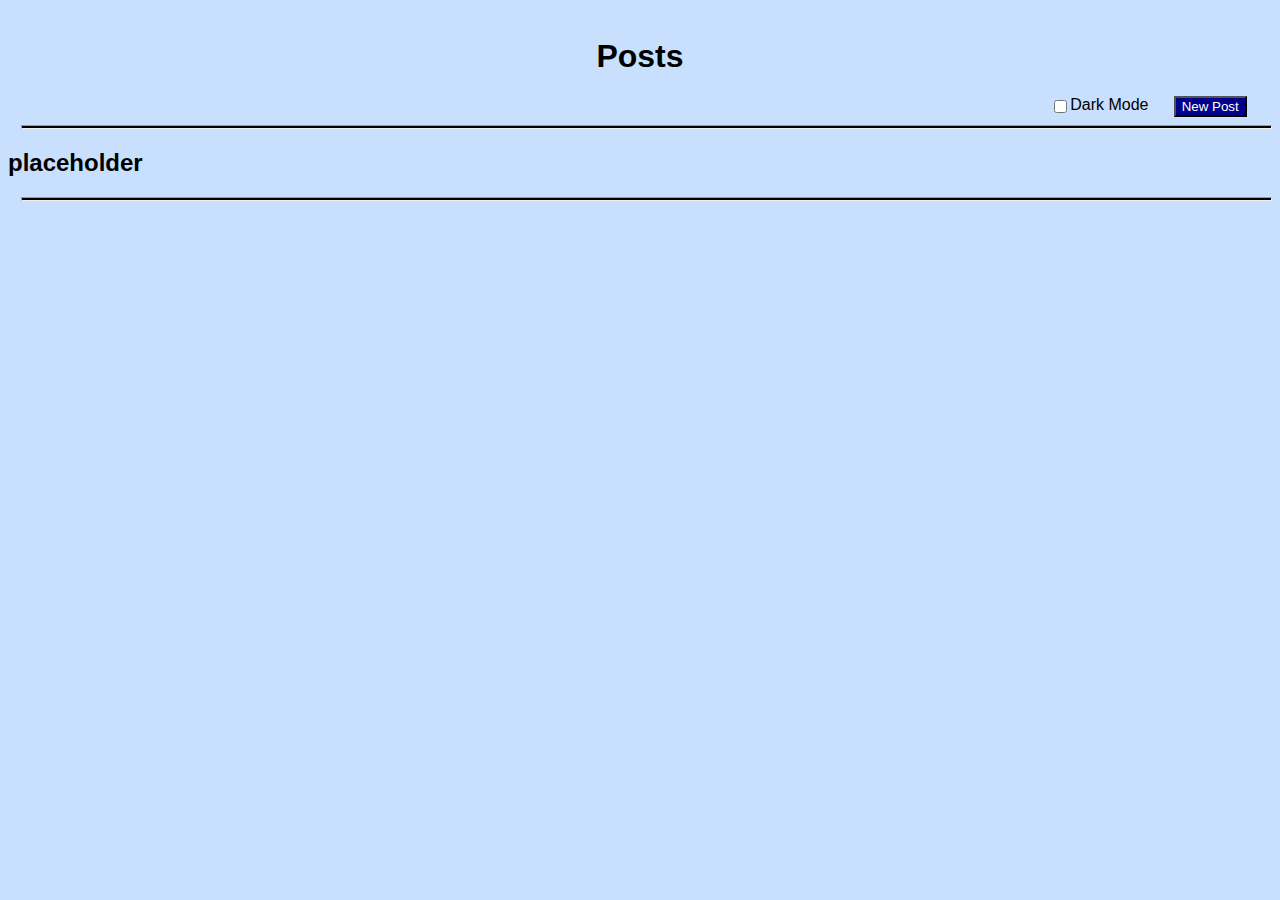
==== blog.html @ 8889ea04 "add html/css for pages" ====
<!DOCTYPE html>
<html lang="en">

<head>
    <meta charset="UTF-8">
    <meta name="viewport" content="width=device-width, initial-scale=1.0">
    <title>Posts</title>
    <link rel="stylesheet" href="assets/css/blog.css">
</head>

<body>
    <header>
        <h1>Posts</h1>
        <div class="nav-bar">
            <input type="checkbox" id="theme"> Dark Mode</input><!--clickable element that toggles light/dark-->
            <button class="back-button">New Post</button><!--returns to add post page (index.html)-->
        </div>
    </header>
    <hr>
    <main id="blog-content">
        <h2>placeholder</h2>
        <!--blog.js adds local storage content here-->
    </main>
    <hr>
    <script src="assets/js/blog.js"></script><!--links js that displays posts stored in local storage-->
    <script src="assets/js/logic.js"></script><!--links js that converts light/dark mode-->
</body>

</html>
---- assets/css/blog.css ----
* {
    font-family: 'Gill Sans', 'Gill Sans MT', Calibri, 'Trebuchet MS', sans-serif;
    background-color: rgb(200, 223, 253);
}

h1 {
    text-align: center;
    margin-top: 3%;
}

hr {
    height: 2px;
    text-align: left;
    margin-left: 1%;
    color: black;
    background-color: black;
}

.nav-bar {
    display: flex;
    justify-content: right;
}

button {
    background-color: darkblue;
    margin-left: 2%;
    color: white;
    margin-right: 2%;
}

.button-dark{
    background-color: aliceblue;
    color: black;
}

.dark-mode{
    background-color: rgb(0, 0, 73);
    color: white;
}
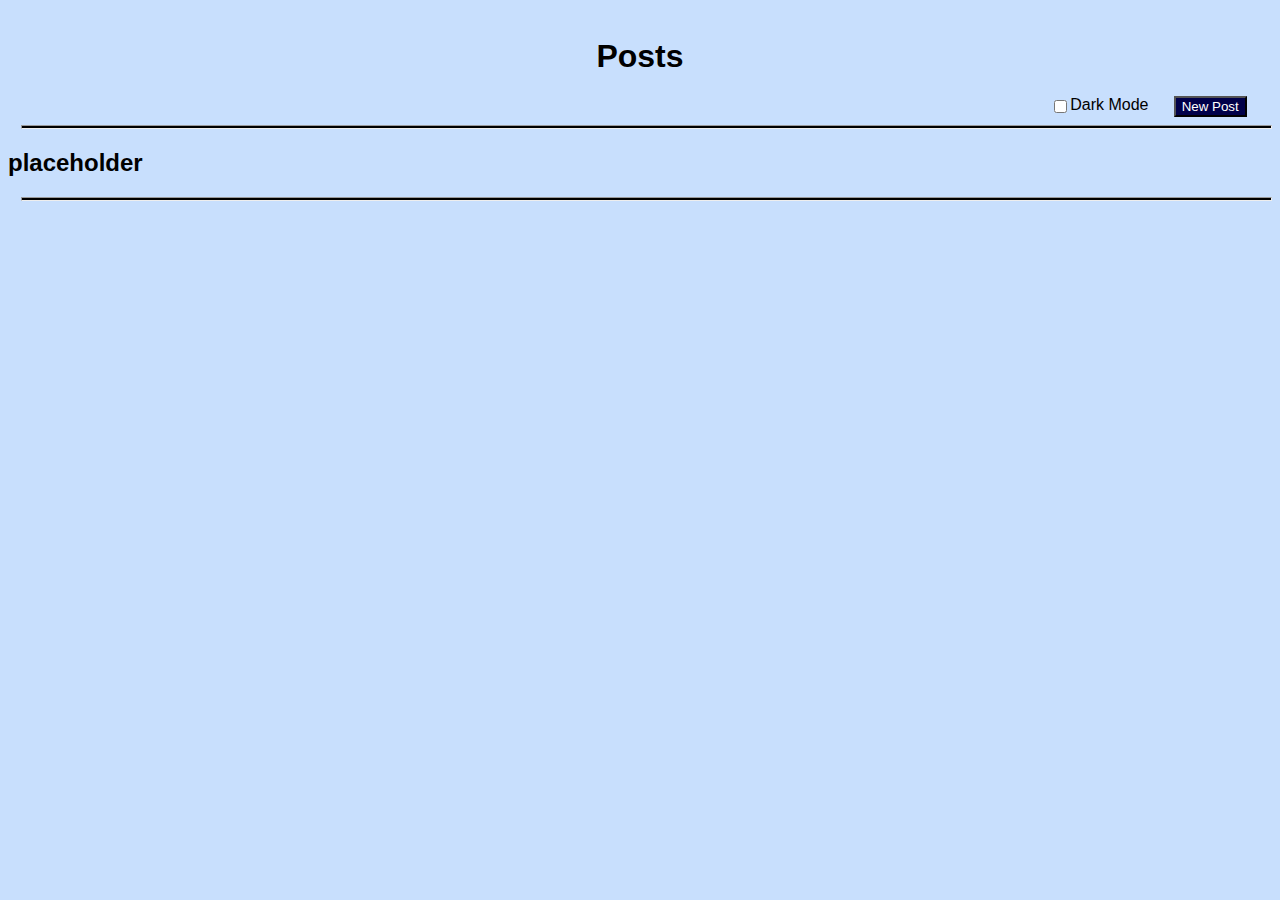
==== commit c4a51b3a: "add dark/light mode toggle" ====
--- a/blog.html
+++ b/blog.html
@@ -13,7 +13,7 @@
         <h1>Posts</h1>
         <div class="nav-bar">
             <input type="checkbox" id="theme"> Dark Mode</input><!--clickable element that toggles light/dark-->
-            <button class="back-button">New Post</button><!--returns to add post page (index.html)-->
+            <button class="button">New Post</button><!--returns to add post page (index.html)-->
         </div>
     </header>
     <hr>
--- a/assets/css/blog.css
+++ b/assets/css/blog.css
@@ -1,4 +1,4 @@
-* {
+body {
     font-family: 'Gill Sans', 'Gill Sans MT', Calibri, 'Trebuchet MS', sans-serif;
     background-color: rgb(200, 223, 253);
 }
@@ -22,18 +22,8 @@
 }
 
 button {
-    background-color: darkblue;
+    background-color: rgb(0, 0, 73);
     margin-left: 2%;
     color: white;
     margin-right: 2%;
 }
-
-.button-dark{
-    background-color: aliceblue;
-    color: black;
-}
-
-.dark-mode{
-    background-color: rgb(0, 0, 73);
-    color: white;
-}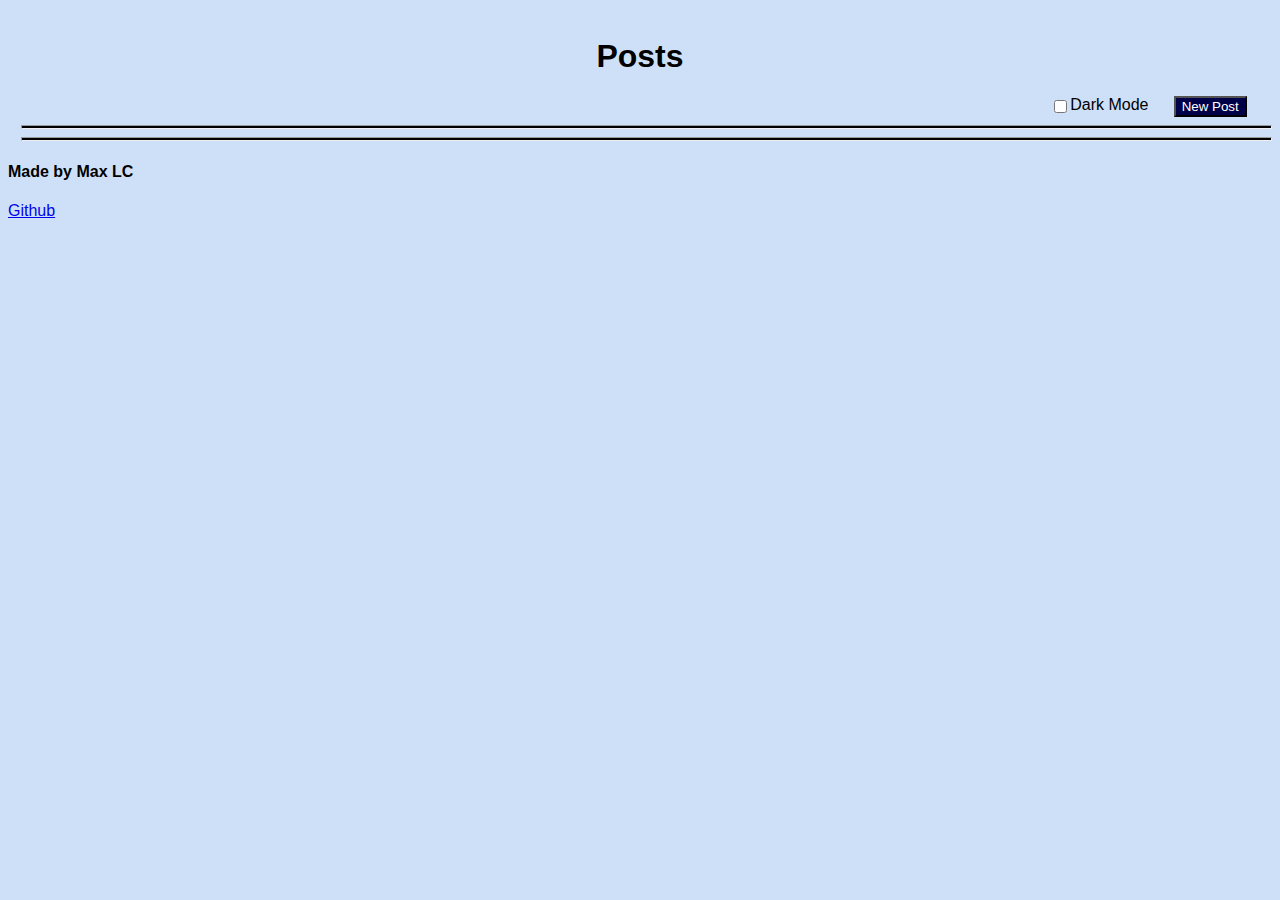
==== commit 4bffca48: "Added footer and load from storage" ====
--- a/blog.html
+++ b/blog.html
@@ -13,17 +13,20 @@
         <h1>Posts</h1>
         <div class="nav-bar">
             <input type="checkbox" id="theme"> Dark Mode</input><!--clickable element that toggles light/dark-->
-            <button class="button">New Post</button><!--returns to add post page (index.html)-->
+            <button class="button" id="back-button">New Post</button><!--returns to add post page (index.html)-->
         </div>
     </header>
     <hr>
     <main id="blog-content">
-        <h2>placeholder</h2>
         <!--blog.js adds local storage content here-->
     </main>
     <hr>
     <script src="assets/js/blog.js"></script><!--links js that displays posts stored in local storage-->
     <script src="assets/js/logic.js"></script><!--links js that converts light/dark mode-->
+    <footer>
+        <h4>Made by Max LC</h4>
+            <a href="https://github.com/MaxLC00">Github
+    </footer>
 </body>
 
 </html>--- a/assets/css/blog.css
+++ b/assets/css/blog.css
@@ -1,6 +1,6 @@
 body {
     font-family: 'Gill Sans', 'Gill Sans MT', Calibri, 'Trebuchet MS', sans-serif;
-    background-color: rgb(200, 223, 253);
+    background-color: rgb(206, 224, 248);
 }
 
 h1 {
